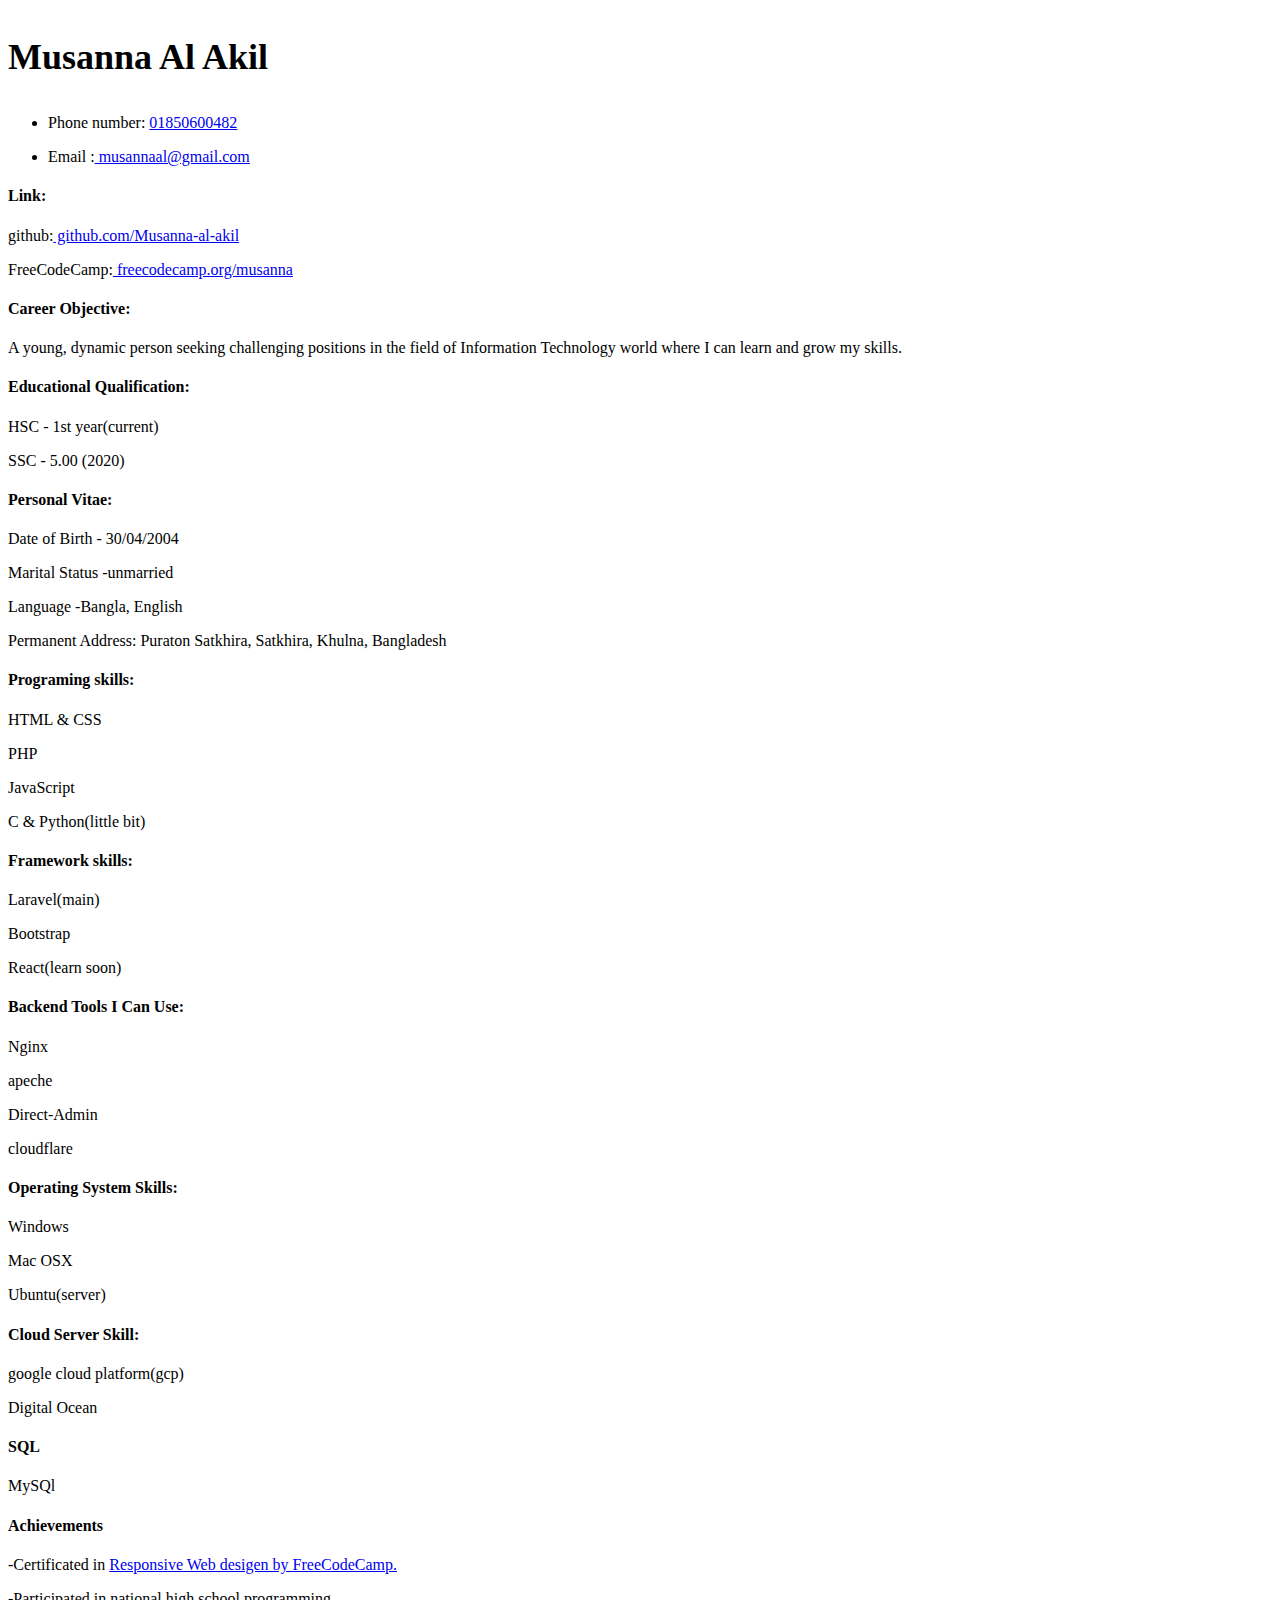
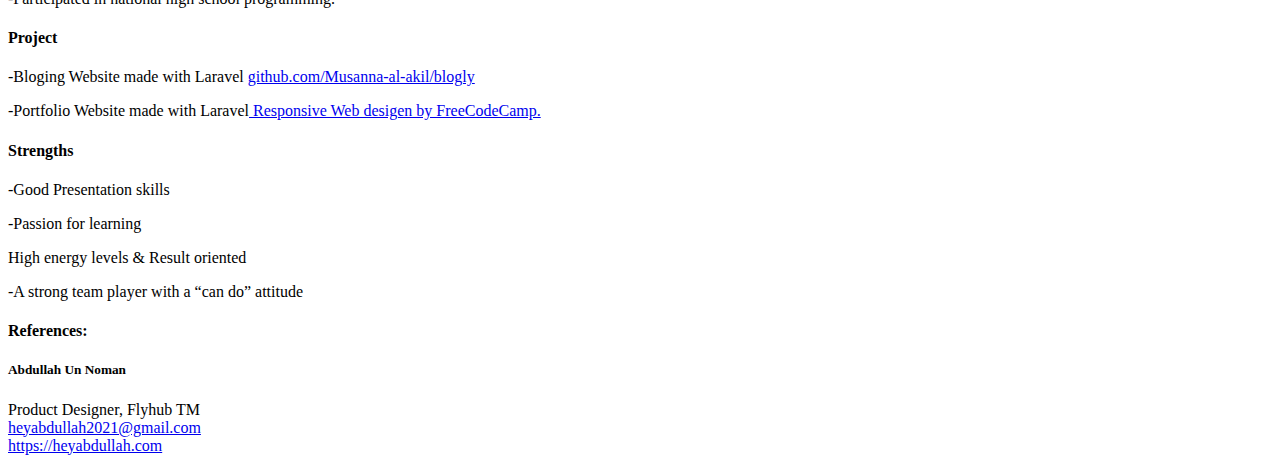
==== CV/index.html @ 841ef892 "cv add" ====
<!DOCTYPE html>
<html lang="en">
<head>
    <meta charset="UTF-8">
    <meta http-equiv="X-UA-Compatible" content="IE=edge">
    <meta name="viewport" content="width=device-width, initial-scale=1.0px;">
    <title>Document</title>
    <link rel="stylesheet" href="https://stackpath.bootstrapcdn.com/bootstrap/4.1.3/css/bootstrap.min.css" integrity="sha384-MCw98/SFnGE8fJT3GXwEOngsV7Zt27NXFoaoApmYm81iuXoPkFOJwJ8ERdknLPMO" crossorigin="anonymous">
<style>
    p{
        margin-bottom:0px;
    }
</style>
</head>
<body>
<div class="container  my-4"> 
<div class="row">
    <div class="col-md-6">
    <h3 class="font-weight-bold " style="font-size: 36px;">Musanna Al Akil</h3>
       
        <ul class="list-unstyled">
          
          <li>
            <p class="">
                Phone number:  <a class="" href="tel:+8801850600482">01850600482</a>
            </p>
          </li>
          
          <li>
            <p class="">
                Email :<a class="" href="mailto:musannaal@gmail.com"> musannaal@gmail.com</a>
            </p>
          </li>
        </ul>
    </div>
    <div class="col-md-6">
        <h4>Link:</h4>
        <p>github:<a href="https://github.com/Musanna-al-akil"> github.com/Musanna-al-akil</a></p>
        <p>FreeCodeCamp:<a href="https://www.freecodecamp.org/musanna"> freecodecamp.org/musanna</a></p>
    </div>
</div>
<h4>Career Objective:</h4>

<p>A young, dynamic person seeking challenging positions in the field of Information Technology world where I can learn and grow my skills.</p>
<div class="row my-3">
    <div class="col-md-6">
        <h4>Educational Qualification:</h4>
        <p>HSC - 1st year(current)</p>
        <p>SSC - 5.00 (2020)</p>
    </div>
    <div class="col-md-6">
        <h4>Personal Vitae:</h4>
        <P>Date of Birth - 30/04/2004</P>
        <p>Marital Status -unmarried</p>
        <P>Language -Bangla, English</P>
        <P>Permanent Address: Puraton Satkhira, Satkhira, Khulna, Bangladesh</P>
    </div>
</div>
<div class="row my-3">
    <div class="col-md-6">
        <h4>Programing skills:</h4>
        <P>HTML & CSS</P>
        <p>PHP</p>
        <P>JavaScript</P>
        <p>C & Python(little bit)</p>
    </div>
    <div class="col-md-6">
        <h4>Framework skills:</h4>
        <P>Laravel(main)</P>
        <p>Bootstrap</p>
        <P>React(learn soon)</P>
    </div>
</div>
<div class="row my-3">
    <div class="col-md-6">
        <h4>Backend Tools I Can Use:</h4>
        <P>Nginx</P>
        <p>apeche</p>
        <P>Direct-Admin</P>
        <P>cloudflare</P>
    </div>
    <div class="col-md-6">
        <h4>Operating System Skills:</h4>
        <P>Windows</P>
        <p>Mac OSX</p>
        <P>Ubuntu(server)</P>
    </div>
</div>
<div class="row my-3">
    <div class="col-md-6">
        <h4>Cloud Server Skill:</h4>
        <P>google cloud platform(gcp)</P>
        <p>Digital Ocean</p>
    </div>
    <div class="col-md-6">
        <h4>SQL</h4>
        <p>MySQl</p>
    </div>
</div>
<div class="row my-3">
    <div class="col-md-6">
        <h4>Achievements</h4>

        <p>-Certificated in <a href="https://www.freecodecamp.org/certification/musanna/responsive-web-design">Responsive Web desigen by FreeCodeCamp.</a></p>
        <p>-Participated in national high school programming.</p>
    </div>
    <div class="col-md-6">
        <h4>Project</h4>

        <p>-Bloging Website made with Laravel <a href="https://github.com/Musanna-al-akil/blogly"> github.com/Musanna-al-akil/blogly</a></p>
        <p>-Portfolio Website made with Laravel<a href="https://www.freecodecamp.org/certification/musanna/responsive-web-design"> Responsive Web desigen by FreeCodeCamp.</a></p>
    </div>
    </div>

<h4>Strengths</h4>
<P>-Good Presentation skills</P>
<p>-Passion for learning</p>
<P>High energy levels & Result oriented</P>
<P>-A strong team player with a “can do” attitude</P>



<h4>References:</h4>
<h5>Abdullah Un Noman</h5>
<p>Product Designer, Flyhub TM</p>
<a href="heyabdullah2021@gmail.com">heyabdullah2021@gmail.com</a><br>
<a href="https://heyabdullah.com">https://heyabdullah.com</a>
</div>  
<script src="https://code.jquery.com/jquery-3.3.1.slim.min.js" integrity="sha384-q8i/X+965DzO0rT7abK41JStQIAqVgRVzpbzo5smXKp4YfRvH+8abtTE1Pi6jizo" crossorigin="anonymous"></script>
<script src="https://cdnjs.cloudflare.com/ajax/libs/popper.js/1.14.3/umd/popper.min.js" integrity="sha384-ZMP7rVo3mIykV+2+9J3UJ46jBk0WLaUAdn689aCwoqbBJiSnjAK/l8WvCWPIPm49" crossorigin="anonymous"></script>
<script src="https://stackpath.bootstrapcdn.com/bootstrap/4.1.3/js/bootstrap.min.js" integrity="sha384-ChfqqxuZUCnJSK3+MXmPNIyE6ZbWh2IMqE241rYiqJxyMiZ6OW/JmZQ5stwEULTy" crossorigin="anonymous"></script>  
</body>
</html>
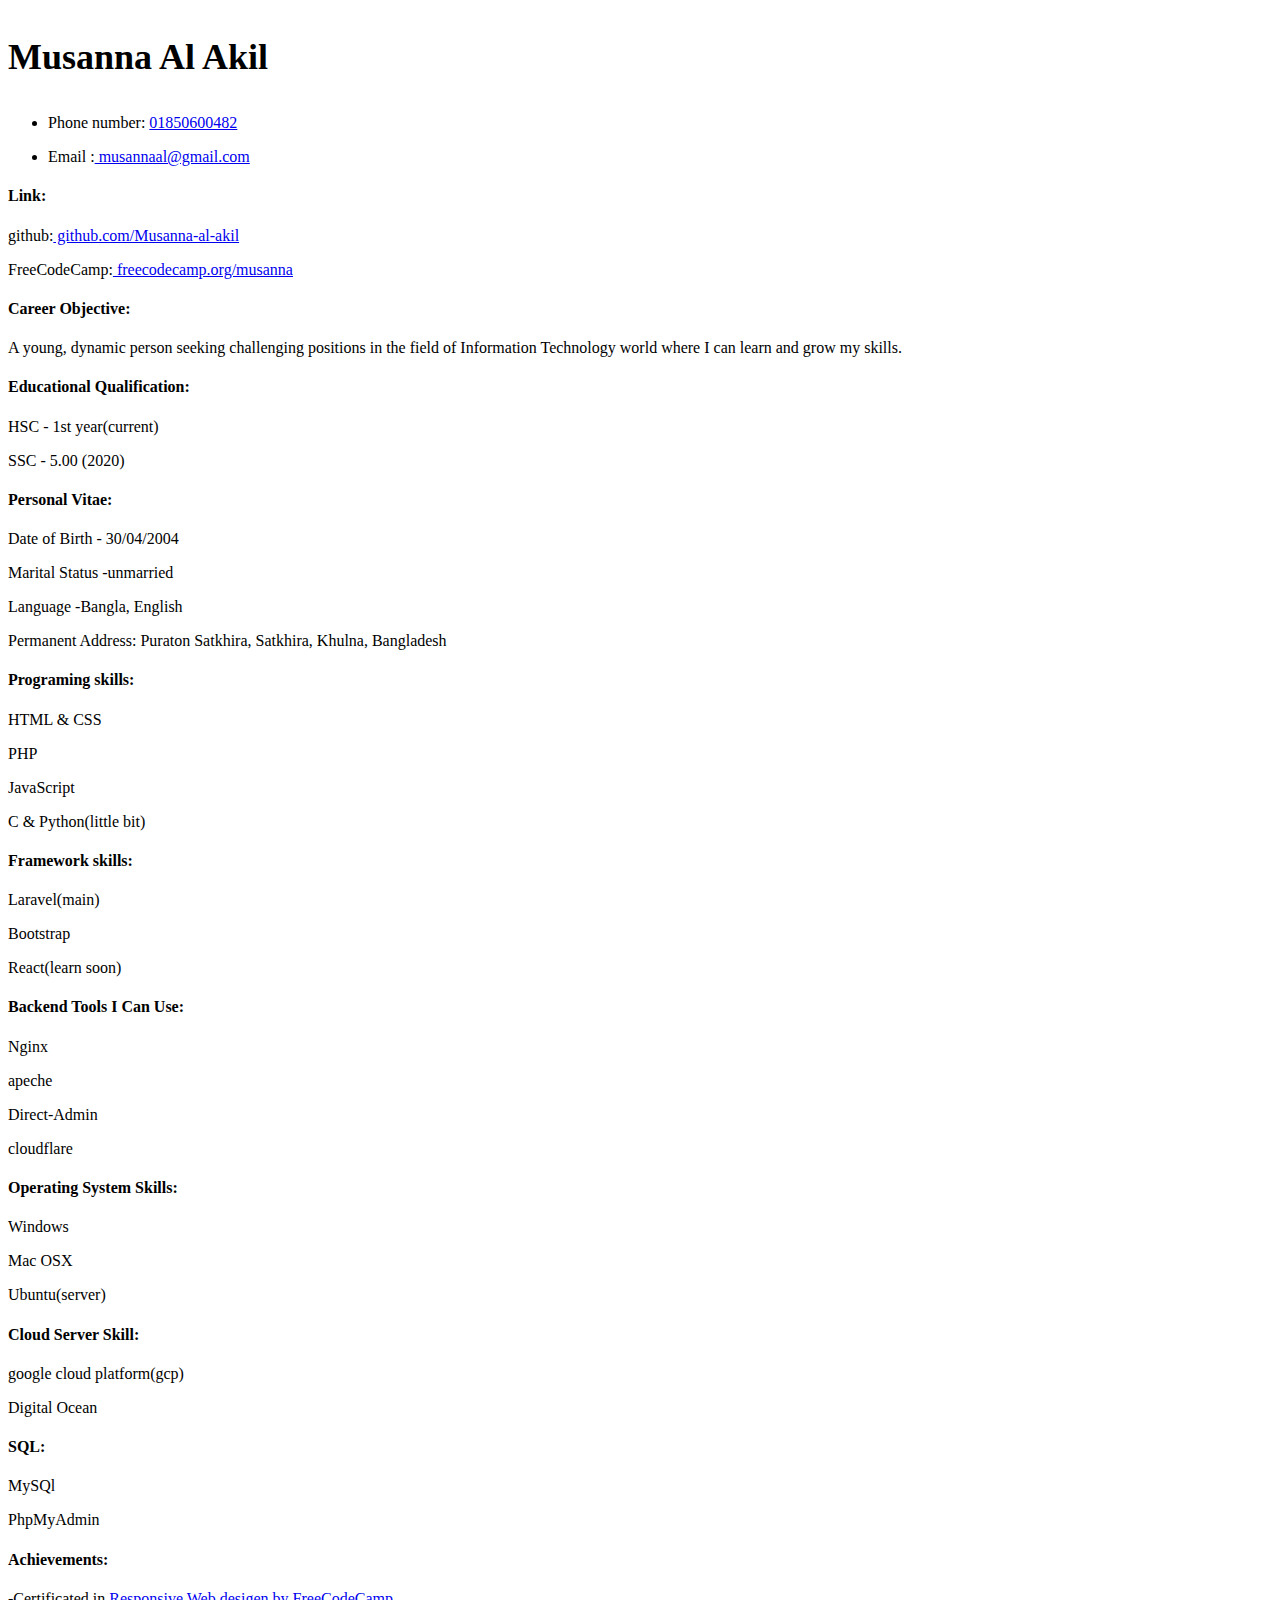
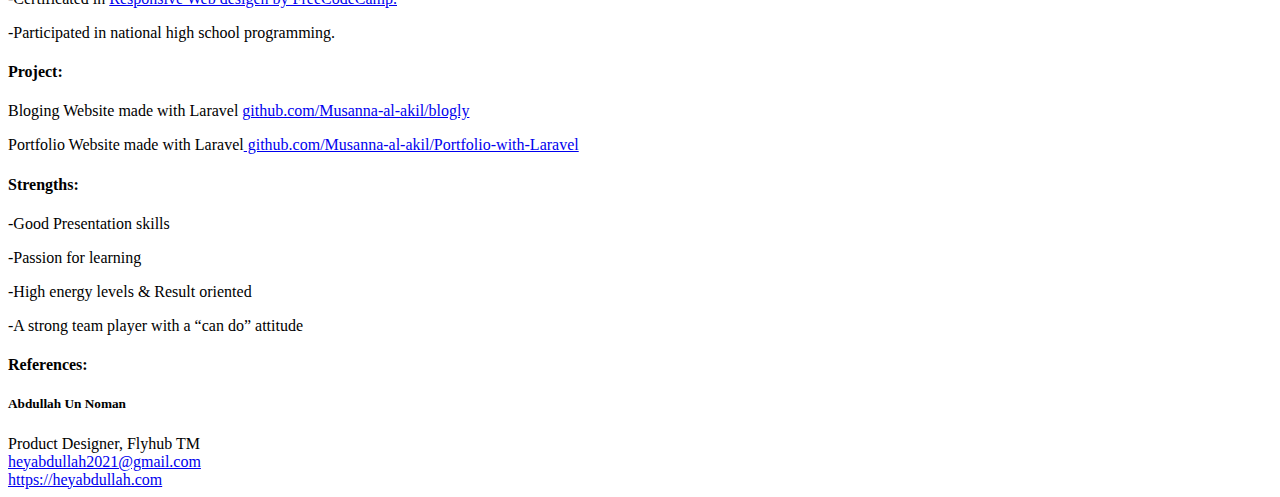
==== commit 4e50e27e: "cv update" ====
--- a/CV/index.html
+++ b/CV/index.html
@@ -93,41 +93,43 @@
         <p>Digital Ocean</p>
     </div>
     <div class="col-md-6">
-        <h4>SQL</h4>
+        <h4>SQL:</h4>
         <p>MySQl</p>
+        <p>PhpMyAdmin</p>
     </div>
 </div>
 <div class="row my-3">
     <div class="col-md-6">
-        <h4>Achievements</h4>
+        <h4>Achievements:</h4>
 
         <p>-Certificated in <a href="https://www.freecodecamp.org/certification/musanna/responsive-web-design">Responsive Web desigen by FreeCodeCamp.</a></p>
         <p>-Participated in national high school programming.</p>
     </div>
     <div class="col-md-6">
-        <h4>Project</h4>
+        <h4>Project:</h4>
 
-        <p>-Bloging Website made with Laravel <a href="https://github.com/Musanna-al-akil/blogly"> github.com/Musanna-al-akil/blogly</a></p>
-        <p>-Portfolio Website made with Laravel<a href="https://www.freecodecamp.org/certification/musanna/responsive-web-design"> Responsive Web desigen by FreeCodeCamp.</a></p>
+        <p>Bloging Website made with Laravel <a href="https://github.com/Musanna-al-akil/blogly"> github.com/Musanna-al-akil/blogly</a></p>
+        <p>Portfolio Website made with Laravel<a href="https://github.com/Musanna-al-akil/Portfolio-with-Laravel"> github.com/Musanna-al-akil/Portfolio-with-Laravel</a></p>
     </div>
     </div>
-
-<h4>Strengths</h4>
-<P>-Good Presentation skills</P>
-<p>-Passion for learning</p>
-<P>High energy levels & Result oriented</P>
-<P>-A strong team player with a “can do” attitude</P>
-
-
-
-<h4>References:</h4>
-<h5>Abdullah Un Noman</h5>
-<p>Product Designer, Flyhub TM</p>
-<a href="heyabdullah2021@gmail.com">heyabdullah2021@gmail.com</a><br>
-<a href="https://heyabdullah.com">https://heyabdullah.com</a>
-</div>  
+<div class="row my-3">
+    <div class="col-md-6">
+        <h4>Strengths:</h4>
+        <P>-Good Presentation skills</P>
+        <p>-Passion for learning</p>
+        <P>-High energy levels & Result oriented</P>
+        <P>-A strong team player with a “can do” attitude</P>
+    </div>
+    <div class="col-md-6">
+        <h4 class="mt-3">References:</h4>
+        <h5>Abdullah Un Noman</h5>
+        <p>Product Designer, Flyhub TM</p>
+        <a href="heyabdullah2021@gmail.com">heyabdullah2021@gmail.com</a><br>
+        <a href="https://heyabdullah.com">https://heyabdullah.com</a>
+    </div>  
+</div>
+</div>
 <script src="https://code.jquery.com/jquery-3.3.1.slim.min.js" integrity="sha384-q8i/X+965DzO0rT7abK41JStQIAqVgRVzpbzo5smXKp4YfRvH+8abtTE1Pi6jizo" crossorigin="anonymous"></script>
-<script src="https://cdnjs.cloudflare.com/ajax/libs/popper.js/1.14.3/umd/popper.min.js" integrity="sha384-ZMP7rVo3mIykV+2+9J3UJ46jBk0WLaUAdn689aCwoqbBJiSnjAK/l8WvCWPIPm49" crossorigin="anonymous"></script>
 <script src="https://stackpath.bootstrapcdn.com/bootstrap/4.1.3/js/bootstrap.min.js" integrity="sha384-ChfqqxuZUCnJSK3+MXmPNIyE6ZbWh2IMqE241rYiqJxyMiZ6OW/JmZQ5stwEULTy" crossorigin="anonymous"></script>  
 </body>
 </html>
